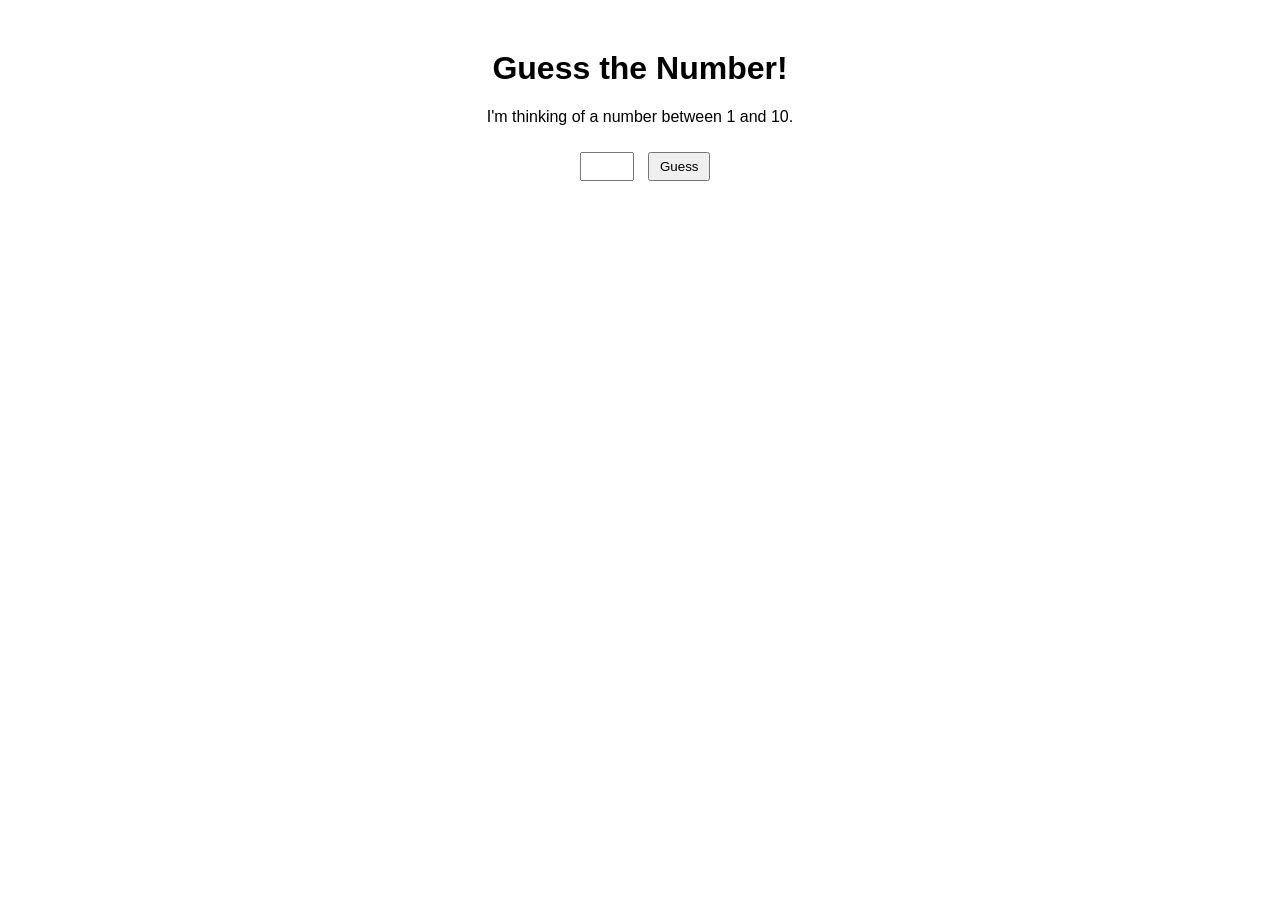
==== index.html @ 71f08780 "add" ====
<!DOCTYPE html>
<html>
<head>
  <title>Number Guessing Game</title>
  <style>
    body {
      font-family: Arial, sans-serif;
      text-align: center;
      margin-top: 50px;
    }
    input {
      padding: 5px;
      margin: 10px;
    }
    button {
      padding: 5px 10px;
    }
  </style>
</head>
<body>
  <h1>Guess the Number!</h1>
  <p>I'm thinking of a number between 1 and 10.</p>
  
  <input type="number" id="guess" min="1" max="10" />
  <button onclick="checkGuess()">Guess</button>
  
  <p id="result"></p>
  
  <script>
    // Generate random number between 1 and 10
    let secretNumber = Math.floor(Math.random() * 10) + 1;

    function checkGuess() {
      let userGuess = document.getElementById("guess").value;
      let result = document.getElementById("result");

      if (userGuess == secretNumber) {
        result.textContent = "🎉 Correct! You guessed it!";
      } else {
        result.textContent = "❌ Wrong guess. Try again!";
      }
    }
  </script>
</body>
</html>
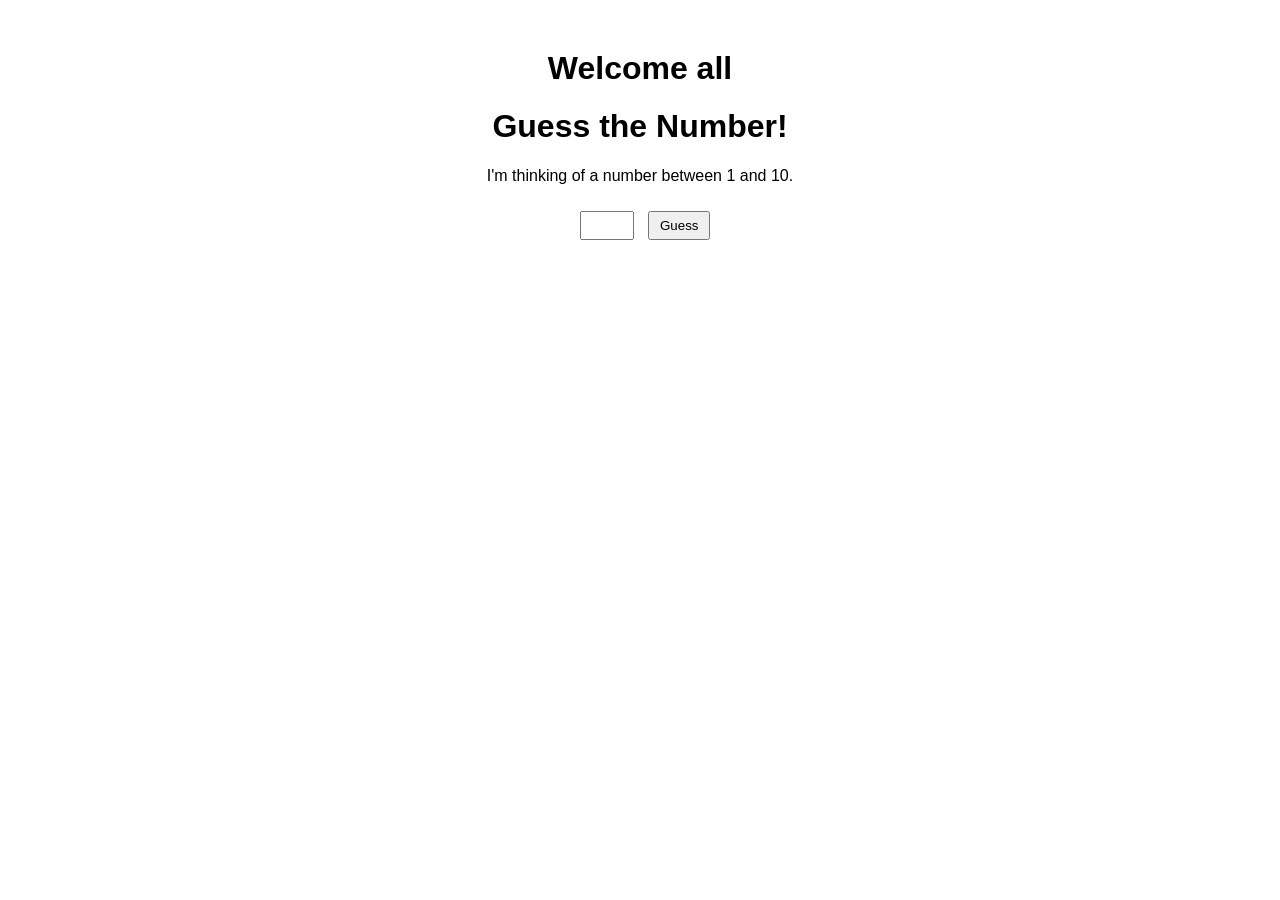
==== commit ffc3ed12: "add" ====
--- a/index.html
+++ b/index.html
@@ -18,6 +18,7 @@
   </style>
 </head>
 <body>
+    <h1>Welcome all</h1>
   <h1>Guess the Number!</h1>
   <p>I'm thinking of a number between 1 and 10.</p>
   
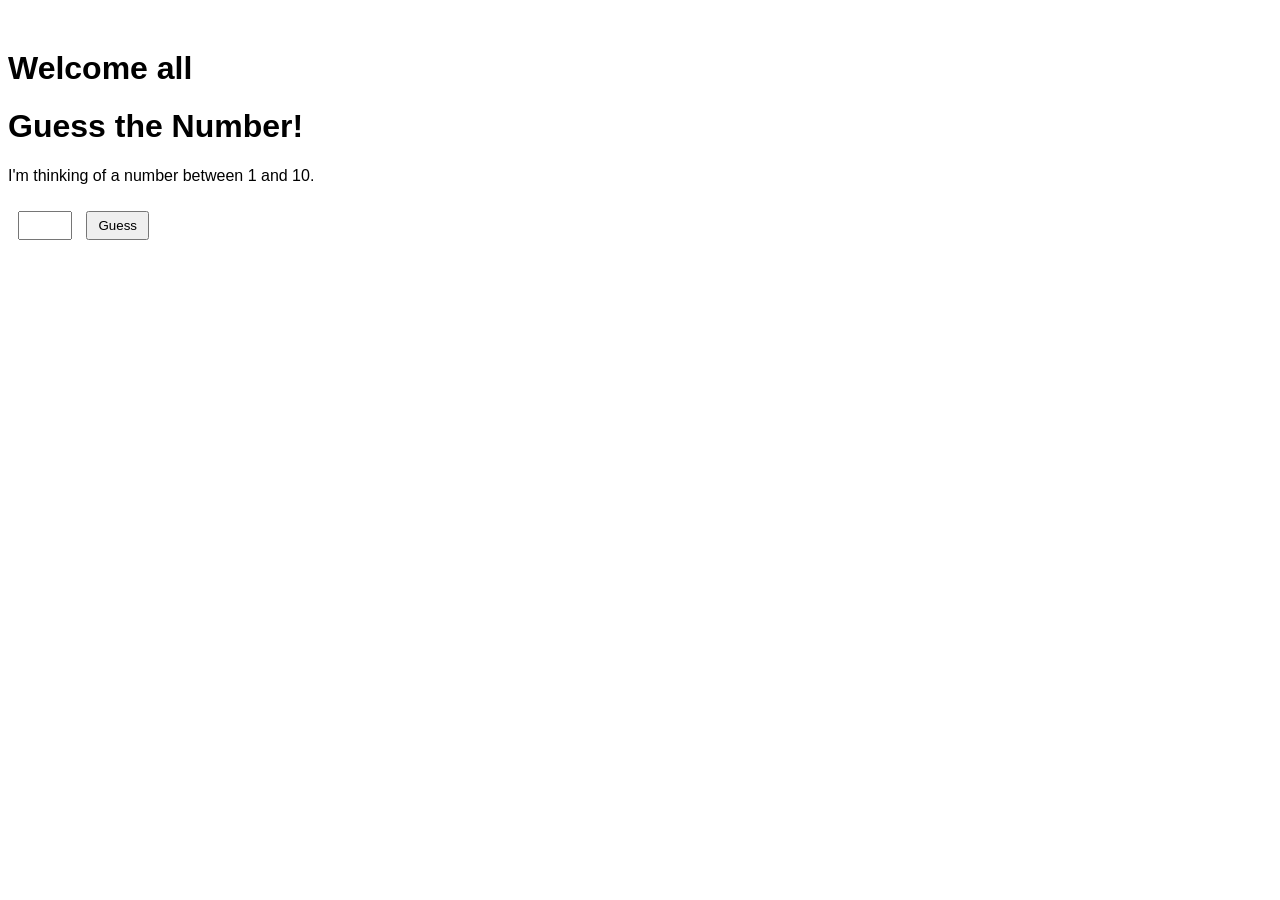
==== commit 45f47fa6: "add" ====
--- a/index.html
+++ b/index.html
@@ -5,7 +5,7 @@
   <style>
     body {
       font-family: Arial, sans-serif;
-      text-align: center;
+      text-align: left;
       margin-top: 50px;
     }
     input {
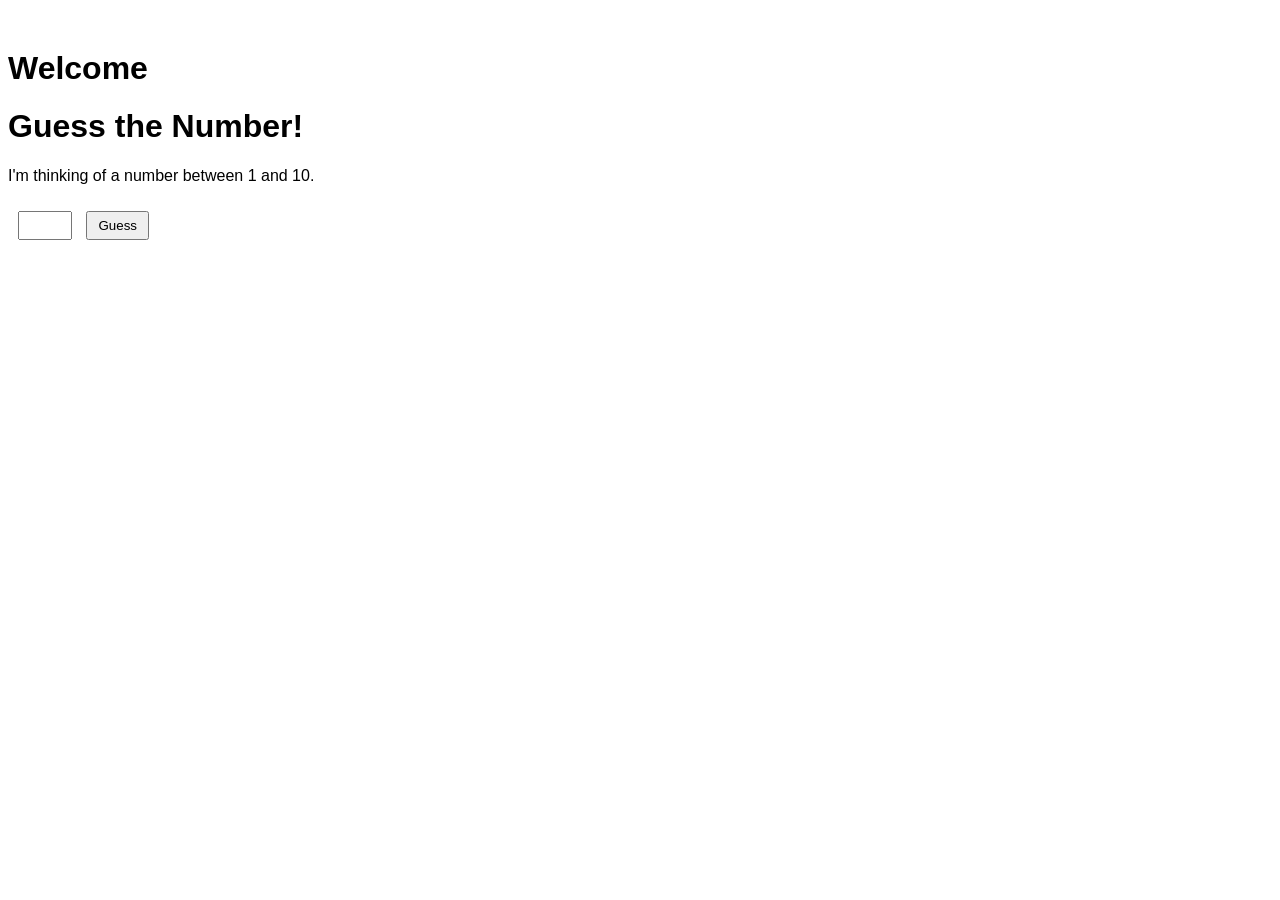
==== commit ebfb6513: "add" ====
--- a/index.html
+++ b/index.html
@@ -18,7 +18,7 @@
   </style>
 </head>
 <body>
-    <h1>Welcome all</h1>
+    <h1>Welcome</h1>
   <h1>Guess the Number!</h1>
   <p>I'm thinking of a number between 1 and 10.</p>
   
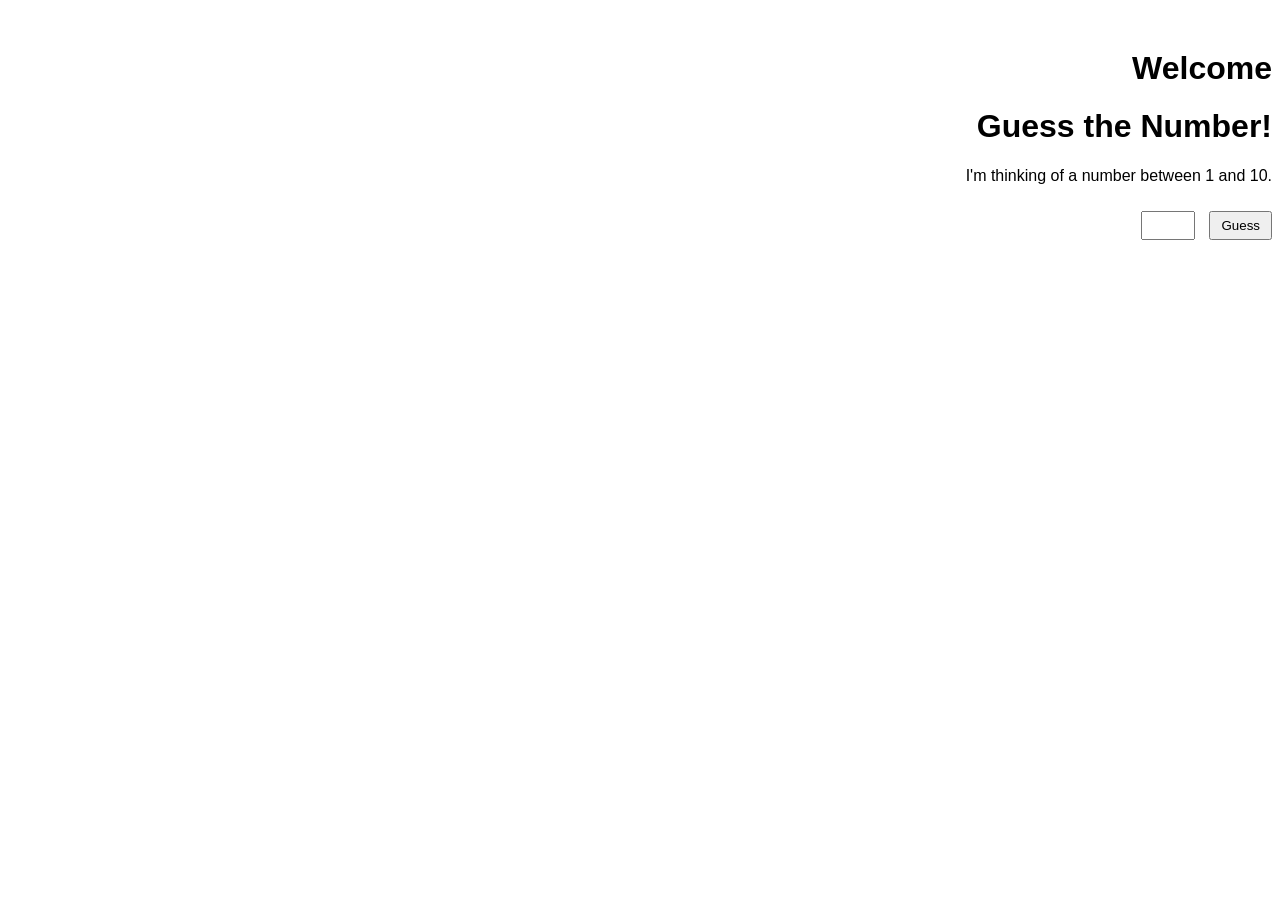
==== commit 2d92576d: "add" ====
--- a/index.html
+++ b/index.html
@@ -5,7 +5,7 @@
   <style>
     body {
       font-family: Arial, sans-serif;
-      text-align: left;
+      text-align: right;
       margin-top: 50px;
     }
     input {
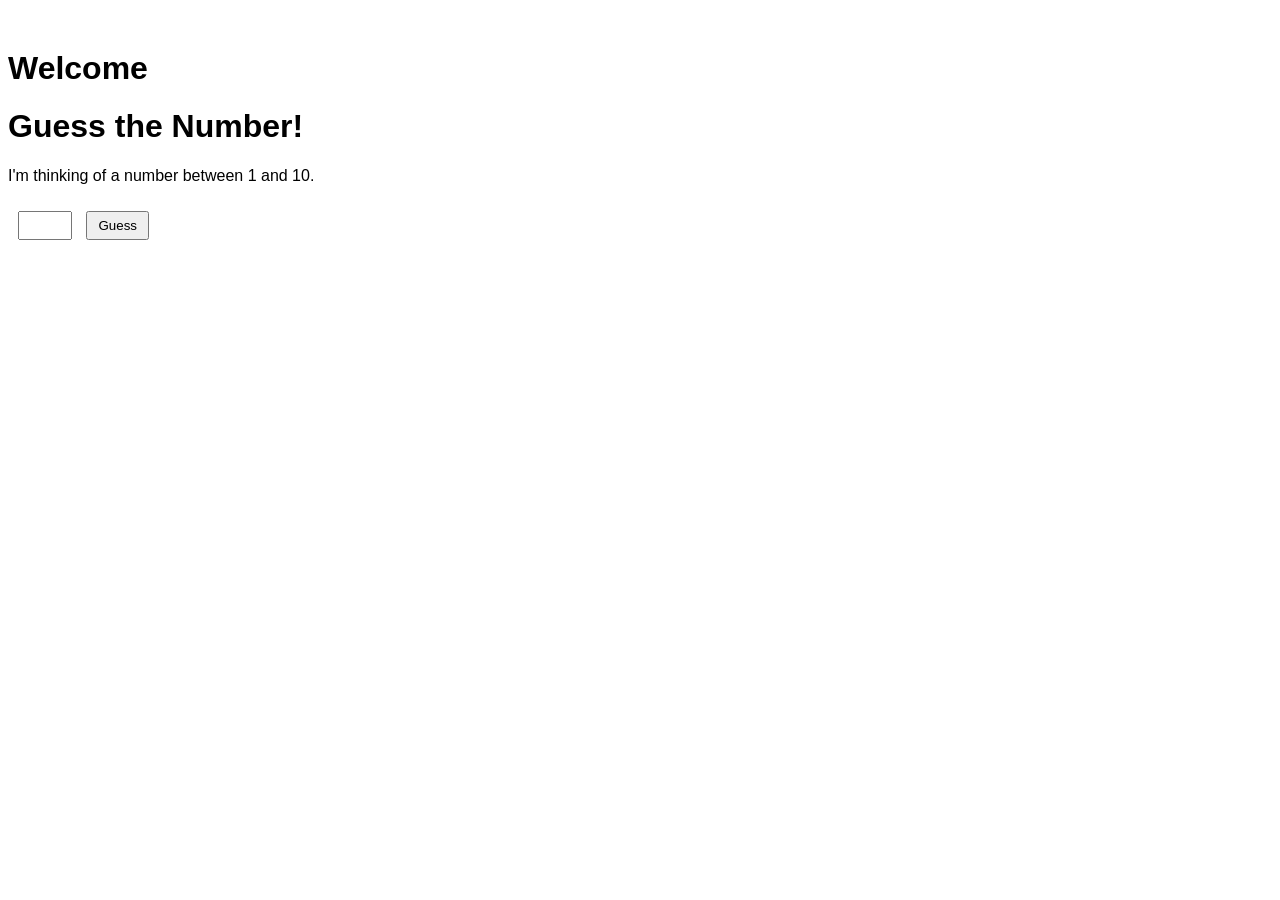
==== commit e62f2ba8: "add" ====
--- a/index.html
+++ b/index.html
@@ -5,7 +5,7 @@
   <style>
     body {
       font-family: Arial, sans-serif;
-      text-align: right;
+      text-align: left;
       margin-top: 50px;
     }
     input {
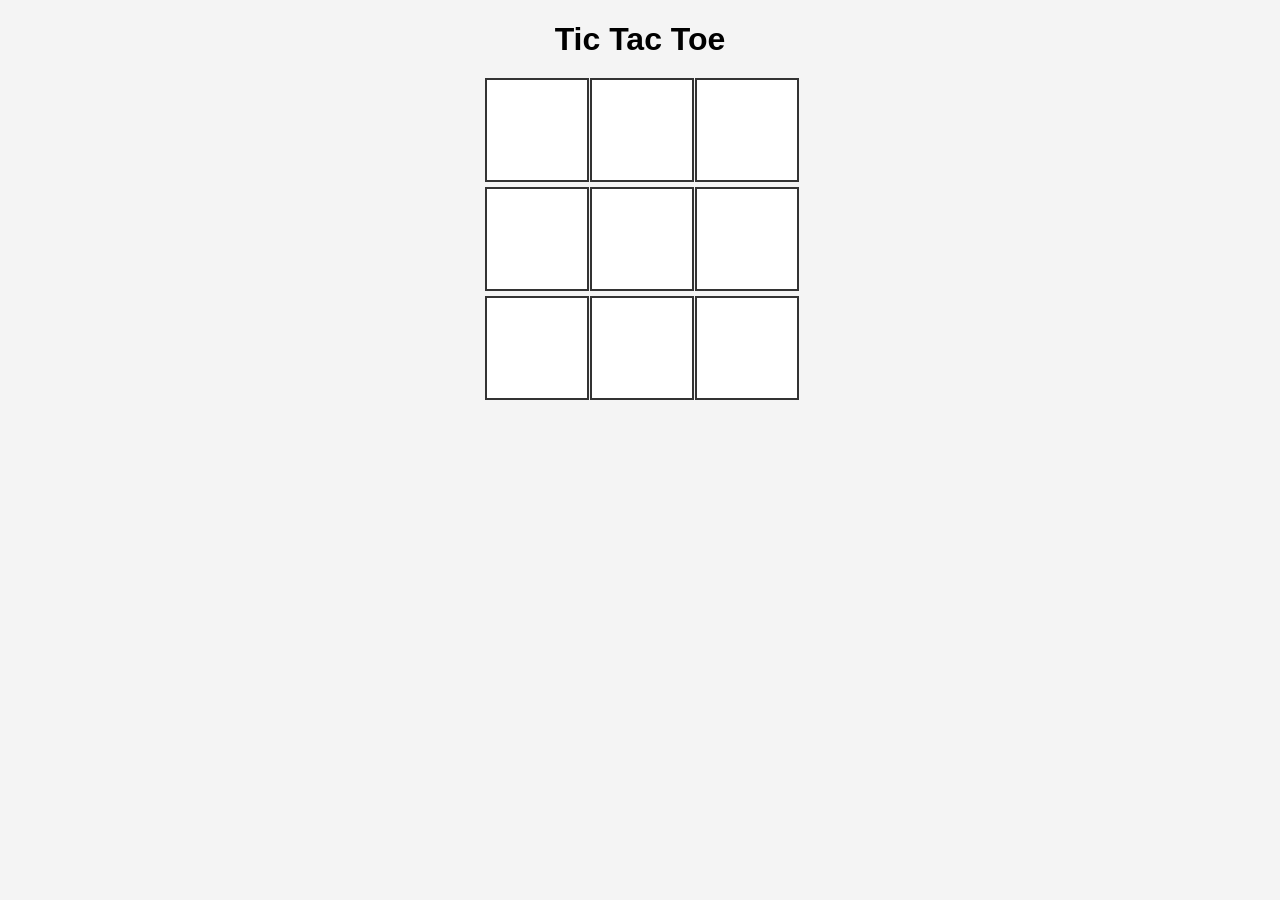
==== commit 740262d5: "add" ====
--- a/index.html
+++ b/index.html
@@ -1,45 +1,88 @@
 <!DOCTYPE html>
-<html>
+<html lang="en">
 <head>
-  <title>Number Guessing Game</title>
+  <meta charset="UTF-8">
+  <title>Tic Tac Toe</title>
   <style>
     body {
       font-family: Arial, sans-serif;
-      text-align: left;
-      margin-top: 50px;
+      text-align: center;
+      background: #f4f4f4;
     }
-    input {
-      padding: 5px;
-      margin: 10px;
+    h1 {
+      margin-bottom: 20px;
     }
-    button {
-      padding: 5px 10px;
+    #board {
+      display: grid;
+      grid-template-columns: repeat(3, 100px);
+      grid-gap: 5px;
+      justify-content: center;
+      margin: 20px auto;
+    }
+    .cell {
+      width: 100px;
+      height: 100px;
+      background: white;
+      border: 2px solid #333;
+      font-size: 2em;
+      display: flex;
+      align-items: center;
+      justify-content: center;
+      cursor: pointer;
+    }
+    #message {
+      margin-top: 20px;
+      font-size: 1.2em;
+      font-weight: bold;
     }
   </style>
 </head>
 <body>
-    <h1>Welcome</h1>
-  <h1>Guess the Number!</h1>
-  <p>I'm thinking of a number between 1 and 10.</p>
-  
-  <input type="number" id="guess" min="1" max="10" />
-  <button onclick="checkGuess()">Guess</button>
-  
-  <p id="result"></p>
-  
+  <h1>Tic Tac Toe</h1>
+  <div id="board"></div>
+  <div id="message"></div>
+
   <script>
-    // Generate random number between 1 and 10
-    let secretNumber = Math.floor(Math.random() * 10) + 1;
+    const board = document.getElementById("board");
+    const message = document.getElementById("message");
+    let currentPlayer = "X";
+    let cells = Array(9).fill(null);
 
-    function checkGuess() {
-      let userGuess = document.getElementById("guess").value;
-      let result = document.getElementById("result");
+    // Create cells
+    for (let i = 0; i < 9; i++) {
+      const cell = document.createElement("div");
+      cell.classList.add("cell");
+      cell.dataset.index = i;
+      cell.addEventListener("click", handleClick);
+      board.appendChild(cell);
+    }
 
-      if (userGuess == secretNumber) {
-        result.textContent = "🎉 Correct! You guessed it!";
-      } else {
-        result.textContent = "❌ Wrong guess. Try again!";
+    function handleClick(e) {
+      const index = e.target.dataset.index;
+      if (!cells[index]) {
+        cells[index] = currentPlayer;
+        e.target.textContent = currentPlayer;
+        if (checkWinner()) {
+          message.textContent = currentPlayer + " Wins!";
+          board.querySelectorAll(".cell").forEach(c => c.removeEventListener("click", handleClick));
+        } else if (cells.every(cell => cell)) {
+          message.textContent = "It's a Draw!";
+        } else {
+          currentPlayer = currentPlayer === "X" ? "O" : "X";
+        }
       }
+    }
+
+    function checkWinner() {
+      const winPatterns = [
+        [0,1,2],[3,4,5],[6,7,8], // rows
+        [0,3,6],[1,4,7],[2,5,8], // columns
+        [0,4,8],[2,4,6]          // diagonals
+      ];
+      return winPatterns.some(pattern => {
+        const [a,b,c] = pattern;
+        return cells[a] && cells[a] === cells[b] && cells[a] === cells[c];
+      });
     }
   </script>
 </body>
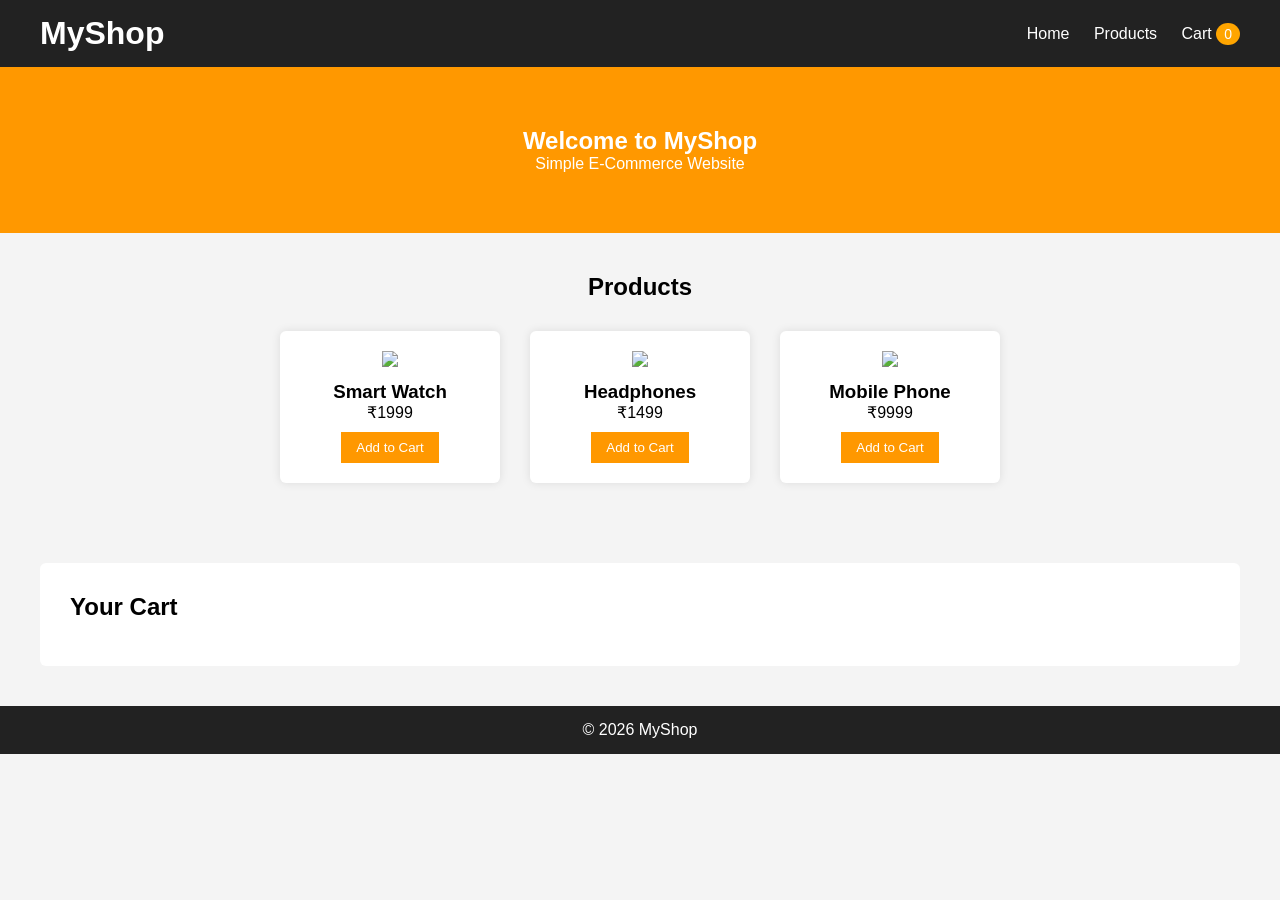
==== commit 5488f87e: "initial commit" ====
--- a/index.html
+++ b/index.html
@@ -1,89 +1,204 @@
 <!DOCTYPE html>
 <html lang="en">
 <head>
-  <meta charset="UTF-8">
-  <title>Tic Tac Toe</title>
-  <style>
-    body {
-      font-family: Arial, sans-serif;
-      text-align: center;
-      background: #f4f4f4;
-    }
-    h1 {
-      margin-bottom: 20px;
-    }
-    #board {
-      display: grid;
-      grid-template-columns: repeat(3, 100px);
-      grid-gap: 5px;
-      justify-content: center;
-      margin: 20px auto;
-    }
-    .cell {
-      width: 100px;
-      height: 100px;
-      background: white;
-      border: 2px solid #333;
-      font-size: 2em;
-      display: flex;
-      align-items: center;
-      justify-content: center;
-      cursor: pointer;
-    }
-    #message {
-      margin-top: 20px;
-      font-size: 1.2em;
-      font-weight: bold;
-    }
-  </style>
+<meta charset="UTF-8">
+<title>MyShop – E-Commerce</title>
+
+<style>
+/* ---------- CSS ---------- */
+* {
+    margin: 0;
+    padding: 0;
+    box-sizing: border-box;
+    font-family: Arial, sans-serif;
+}
+
+body {
+    background: #f4f4f4;
+}
+
+/* HEADER */
+header {
+    background: #222;
+    color: #fff;
+    padding: 15px 40px;
+    display: flex;
+    justify-content: space-between;
+    align-items: center;
+}
+
+header nav a {
+    color: #fff;
+    margin-left: 20px;
+    text-decoration: none;
+}
+
+.cart-count {
+    background: orange;
+    padding: 3px 8px;
+    border-radius: 50%;
+    font-size: 14px;
+}
+
+/* HERO */
+.hero {
+    background: #ff9800;
+    color: #fff;
+    text-align: center;
+    padding: 60px 20px;
+}
+
+/* PRODUCTS */
+.products {
+    padding: 40px;
+}
+
+.products h2 {
+    text-align: center;
+    margin-bottom: 30px;
+}
+
+.product-grid {
+    display: flex;
+    justify-content: center;
+    gap: 30px;
+    flex-wrap: wrap;
+}
+
+.product-card {
+    background: #fff;
+    padding: 20px;
+    width: 220px;
+    text-align: center;
+    border-radius: 6px;
+    box-shadow: 0 0 10px rgba(0,0,0,0.1);
+}
+
+.product-card img {
+    width: 100%;
+    margin-bottom: 10px;
+}
+
+.product-card button {
+    margin-top: 10px;
+    padding: 8px 15px;
+    background: #ff9800;
+    border: none;
+    color: #fff;
+    cursor: pointer;
+}
+
+.product-card button:hover {
+    background: #e68900;
+}
+
+/* CART */
+.cart {
+    background: #fff;
+    padding: 30px;
+    margin: 40px;
+    border-radius: 6px;
+}
+
+.cart h2 {
+    margin-bottom: 15px;
+}
+
+.cart ul {
+    list-style: none;
+}
+
+.cart li {
+    margin-bottom: 8px;
+}
+
+/* FOOTER */
+footer {
+    background: #222;
+    color: #fff;
+    text-align: center;
+    padding: 15px;
+    margin-top: 40px;
+}
+</style>
 </head>
+
 <body>
-  <h1>Tic Tac Toe</h1>
-  <div id="board"></div>
-  <div id="message"></div>
-
-  <script>
-    const board = document.getElementById("board");
-    const message = document.getElementById("message");
-    let currentPlayer = "X";
-    let cells = Array(9).fill(null);
-
-    // Create cells
-    for (let i = 0; i < 9; i++) {
-      const cell = document.createElement("div");
-      cell.classList.add("cell");
-      cell.dataset.index = i;
-      cell.addEventListener("click", handleClick);
-      board.appendChild(cell);
-    }
-
-    function handleClick(e) {
-      const index = e.target.dataset.index;
-      if (!cells[index]) {
-        cells[index] = currentPlayer;
-        e.target.textContent = currentPlayer;
-        if (checkWinner()) {
-          message.textContent = currentPlayer + " Wins!";
-          board.querySelectorAll(".cell").forEach(c => c.removeEventListener("click", handleClick));
-        } else if (cells.every(cell => cell)) {
-          message.textContent = "It's a Draw!";
-        } else {
-          currentPlayer = currentPlayer === "X" ? "O" : "X";
-        }
-      }
-    }
-
-    function checkWinner() {
-      const winPatterns = [
-        [0,1,2],[3,4,5],[6,7,8], // rows
-        [0,3,6],[1,4,7],[2,5,8], // columns
-        [0,4,8],[2,4,6]          // diagonals
-      ];
-      return winPatterns.some(pattern => {
-        const [a,b,c] = pattern;
-        return cells[a] && cells[a] === cells[b] && cells[a] === cells[c];
-      });
-    }
-  </script>
+
+<!-- HEADER -->
+<header>
+    <h1>MyShop</h1>
+    <nav>
+        <a href="#">Home</a>
+        <a href="#">Products</a>
+        <a href="#">Cart <span class="cart-count" id="cartCount">0</span></a>
+    </nav>
+</header>
+
+<!-- HERO -->
+<section class="hero">
+    <h2>Welcome to MyShop</h2>
+    <p>Simple E-Commerce Website</p>
+</section>
+
+<!-- PRODUCTS -->
+<section class="products">
+    <h2>Products</h2>
+
+    <div class="product-grid">
+        <div class="product-card">
+            <img src="https://via.placeholder.com/200">
+            <h3>Smart Watch</h3>
+            <p>₹1999</p>
+            <button onclick="addToCart('Smart Watch')">Add to Cart</button>
+        </div>
+
+        <div class="product-card">
+            <img src="https://via.placeholder.com/200">
+            <h3>Headphones</h3>
+            <p>₹1499</p>
+            <button onclick="addToCart('Headphones')">Add to Cart</button>
+        </div>
+
+        <div class="product-card">
+            <img src="https://via.placeholder.com/200">
+            <h3>Mobile Phone</h3>
+            <p>₹9999</p>
+            <button onclick="addToCart('Mobile Phone')">Add to Cart</button>
+        </div>
+    </div>
+</section>
+
+<!-- CART -->
+<section class="cart">
+    <h2>Your Cart</h2>
+    <ul id="cartItems"></ul>
+</section>
+
+<!-- FOOTER -->
+<footer>
+    <p>© 2026 MyShop</p>
+</footer>
+
+<!-- ---------- JAVASCRIPT ---------- -->
+<script>
+let cart = [];
+
+function addToCart(product) {
+    cart.push(product);
+
+    document.getElementById("cartCount").innerText = cart.length;
+
+    let cartList = document.getElementById("cartItems");
+    cartList.innerHTML = "";
+
+    cart.forEach((item, index) => {
+        let li = document.createElement("li");
+        li.textContent = (index + 1) + ". " + item;
+        cartList.appendChild(li);
+    });
+}
+</script>
+
 </body>
-</html>+</html>
